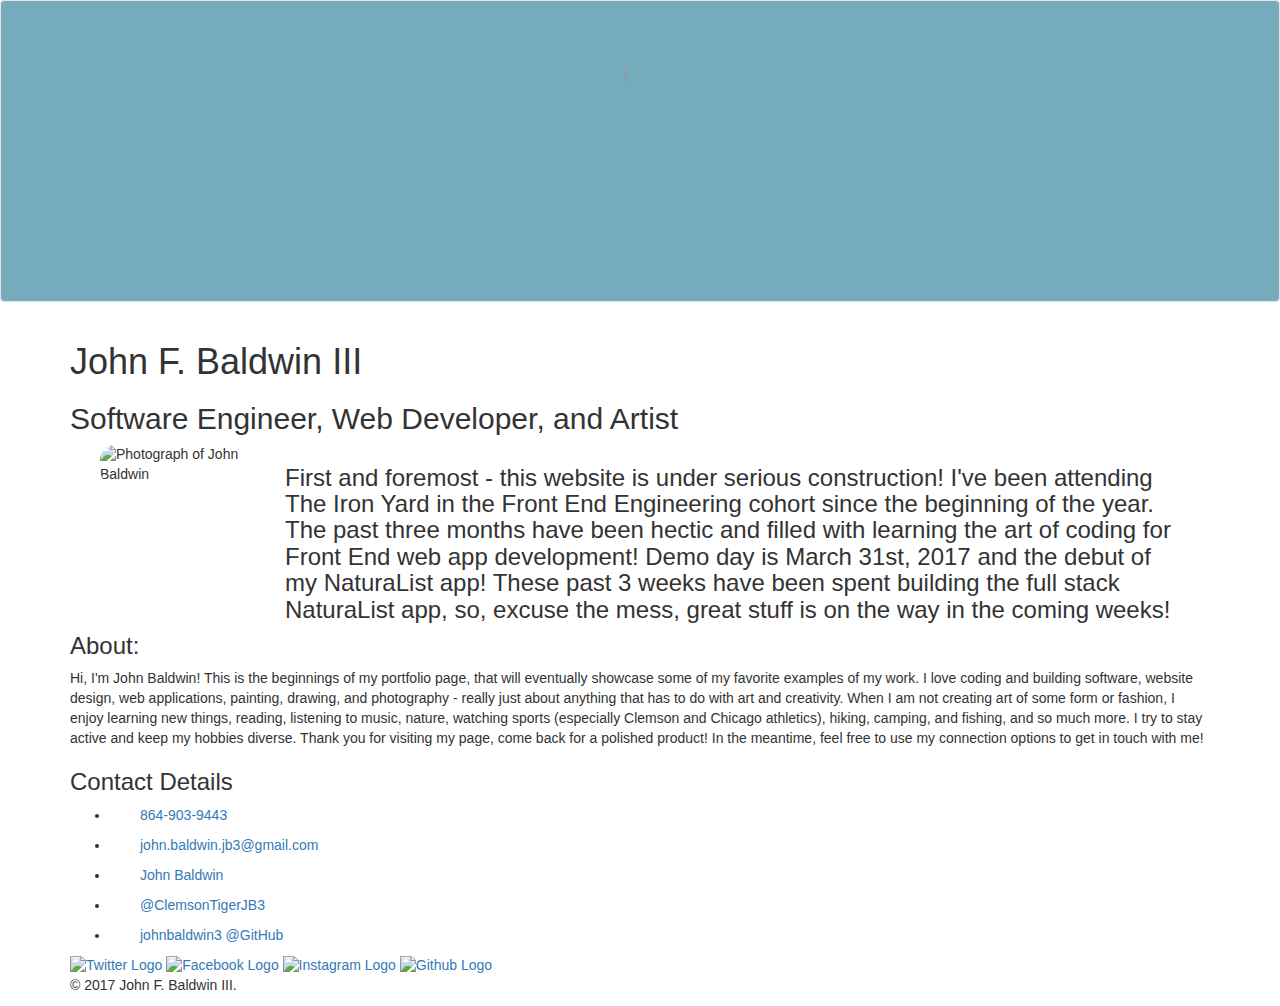
==== index.html @ 0a47da8f "publish: fixed title" ====
<!doctype html>
<html>
  <head>
    <meta charset="utf-8">
    <meta name="viewport" content="width=device-width, initial-scale=1, minimal-ui">
    <title>John F Baldwin III</title>
    <link rel="stylesheet" href="css/app.css">
  </head>
  <body>


      <nav class="navbar navbar-default" id="nav-bar-home">
        <div class="container-fluid">
          <!-- Brand and toggle get grouped for better mobile display -->
          <div class="navbar-header">
            <button type="button" class="navbar-toggle collapsed" data-toggle="collapse" data-target="#bs-example-navbar-collapse-1" aria-expanded="false">
              <span class="sr-only">Toggle navigation</span>
              <span class="icon-bar"></span>
              <span class="icon-bar"></span>
              <span class="icon-bar"></span>
            </button>
            <img id="logo-jb3" src="./images/716191JB3.png" class="navbar-brand" href="#"/>
          </div>

    <!-- Collect the nav links, forms, and other content for toggling -->
          <!-- <div class="collapse navbar-collapse" id="bs-example-navbar-collapse-1">
            <ul class="nav navbar-nav">
              <li class=""><a href="#">Link <span class="sr-only">(current)</span></a></li>
              <li><a href="#">Link</a></li>

            </ul>

            <ul class="nav navbar-nav navbar-right">
              <li><a href="#">Link</a></li>
              <li class="dropdown">
                <a href="#" class="dropdown-toggle" data-toggle="dropdown" role="button" aria-haspopup="true" aria-expanded="false">Dropdown <span class="caret"></span></a>
                <ul class="dropdown-menu">
                  <li><a href="#">Action</a></li>
                  <li><a href="#">Another action</a></li>
                  <li><a href="#">Something else here</a></li>
                  <li role="separator" class="divider"></li>
                  <li><a href="#">Separated link</a></li>
                </ul>
              </li>
            </ul>
          </div><!/.navbar-collapse -->
        </div><!-- /.container-fluid -->
      </nav>
      <div class="container">
      <header>
        <div id="logo">
          <h1>John F. Baldwin III</h1>
          <h2>Software Engineer, Web Developer, and Artist</h2>
        </div>
      </header>
      <div class="col-md-12">
        <div class="col-md-2">
          <img id="profile-pic" src="./images/john.jpg" alt="Photograph of John Baldwin" class="profile-photo">
        </div>
        <div class="col-md-10">
          <h3>First and foremost - this website is under serious construction! I've been attending The Iron Yard in the Front End Engineering cohort since the beginning of the year. The past three months have been hectic and filled with learning the art of coding for Front End web app development! Demo day is March 31st, 2017 and the debut of my NaturaList app! These past 3 weeks have been spent building the full stack NaturaList app, so, excuse the mess, great stuff is on the way in the coming weeks!</h3>
        </div>
      </div>
        <h3>About:</h3>
        <p> Hi, I'm John Baldwin! This is the beginnings of my portfolio page, that will eventually showcase some of my favorite examples of my work. I love coding and building software, website design, web applications, painting, drawing, and photography - really just about anything that has to do with art and creativity. When I am not creating art of some form or fashion, I enjoy learning new things, reading, listening to music, nature, watching sports (especially Clemson and Chicago athletics), hiking, camping, and fishing, and so much more. I try to stay active and keep my hobbies diverse. Thank you for visiting my page, come back for a polished product! In the meantime, feel free to use my connection options to get in touch with me!</p>

        <h3>Contact Details</h3>
           <ul class="contact-info">
              <li class="phone"> <a href="tel:864-903-9443">864-903-9443</a></li>
              <li class="mail"> <a href="mailto:john.baldwin.jb3@gmail.com">john.baldwin.jb3@gmail.com</a></li>
              <li class="facebook"> <a href="https://www.facebook.com/messages/john.baldwin3" target="_blank">John Baldwin</a> </li>
             <li class="twitter"> <a href="http://www.twitter.com/intent/tweet?screen_name=ClemsonTigerJB3" target="_blank">@ClemsonTigerJB3</a> </li>
             <li class="github">
               <a href="https://github.com/johnbaldwin3" target="_blank">johnbaldwin3 @GitHub</a>
             </li>
             </ul>


          <footer>
            <a href="https://twitter.com/ClemsonTigerJB3"><img src="./images/twitter-wrap.png" alt="Twitter Logo" class="social-icon"></a>
            <a href="https://www.facebook.com/john.baldwin3"><img src="./images/facebook-wrap.png" alt="Facebook Logo" class="social-icon"></a>
            <a href="https://www.instagram.com/clemsontigerjb3"><img src="./images/insta.png" alt="Instagram Logo" class="social-icon insta"></a>
            <a href="https://github.com/johnbaldwin3"><img src="./images/github-10-xxl.png" alt="Github Logo" class="social-icon insta"></a>
            <p>&copy; 2017 John F. Baldwin III.</p>
          </footer>

        </div>



    <script src="js/bundle.js"></script>
  </body>
</html>
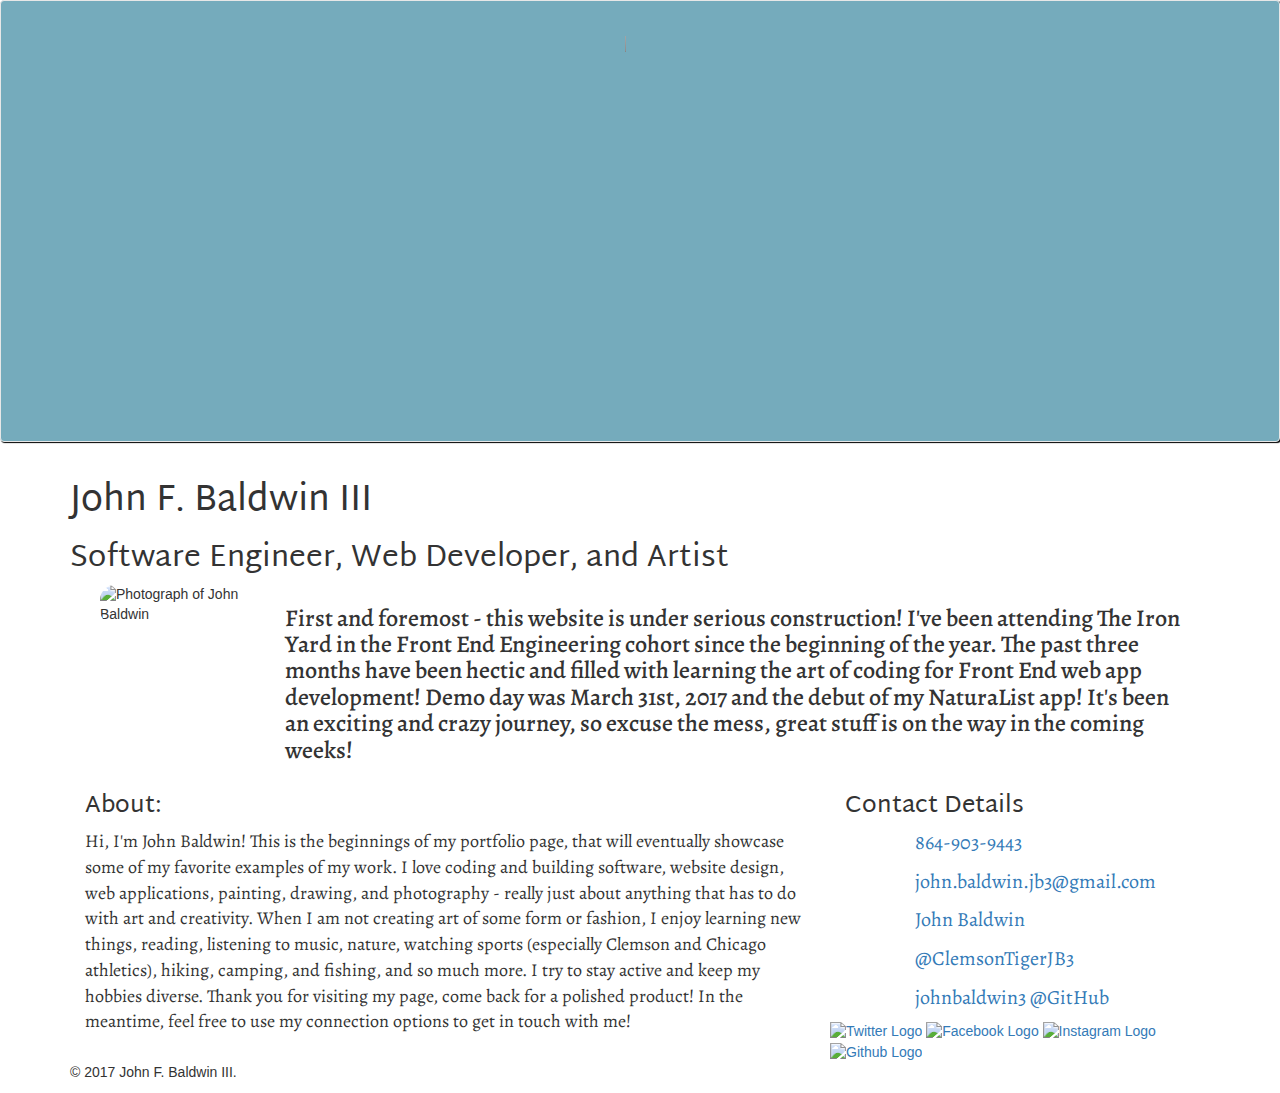
==== commit 124d5266: "publish: style" ====
--- a/index.html
+++ b/index.html
@@ -5,6 +5,11 @@
     <meta name="viewport" content="width=device-width, initial-scale=1, minimal-ui">
     <title>John F Baldwin III</title>
     <link rel="stylesheet" href="css/app.css">
+    <link href="https://fonts.googleapis.com/css?family=Alegreya|Martel+Sans|Muli" rel="stylesheet">
+    <link href="http://fonts.googleapis.com/icon?family=Material+Icons" rel="stylesheet">
+      <!--Import materialize.css-->
+      <link type="text/css" rel="stylesheet" href="css/materialize.min.css"  media="screen,projection"/>
+
   </head>
   <body>
 
@@ -19,7 +24,7 @@
               <span class="icon-bar"></span>
               <span class="icon-bar"></span>
             </button>
-            <img id="logo-jb3" src="./images/716191JB3.png" class="navbar-brand" href="#"/>
+            <img id="logo-jb3" src="./images/jb3dropshadow1.png" class="navbar-brand" href="#"/>
           </div>
 
     <!-- Collect the nav links, forms, and other content for toggling -->
@@ -49,8 +54,8 @@
       <div class="container">
       <header>
         <div id="logo">
-          <h1>John F. Baldwin III</h1>
-          <h2>Software Engineer, Web Developer, and Artist</h2>
+          <h1 class="name-header">John F. Baldwin III</h1>
+          <h2 class="developer">Software Engineer, Web Developer, and Artist</h2>
         </div>
       </header>
       <div class="col-md-12">
@@ -58,22 +63,27 @@
           <img id="profile-pic" src="./images/john.jpg" alt="Photograph of John Baldwin" class="profile-photo">
         </div>
         <div class="col-md-10">
-          <h3>First and foremost - this website is under serious construction! I've been attending The Iron Yard in the Front End Engineering cohort since the beginning of the year. The past three months have been hectic and filled with learning the art of coding for Front End web app development! Demo day is March 31st, 2017 and the debut of my NaturaList app! These past 3 weeks have been spent building the full stack NaturaList app, so, excuse the mess, great stuff is on the way in the coming weeks!</h3>
+          <h3 class="para">First and foremost - this website is under serious construction! I've been attending The Iron Yard in the Front End Engineering cohort since the beginning of the year. The past three months have been hectic and filled with learning the art of coding for Front End web app development! Demo day was March 31st, 2017 and the debut of my NaturaList app! It's been an exciting and crazy journey, so excuse the mess, great stuff is on the way in the coming weeks!</h3>
         </div>
       </div>
-        <h3>About:</h3>
-        <p> Hi, I'm John Baldwin! This is the beginnings of my portfolio page, that will eventually showcase some of my favorite examples of my work. I love coding and building software, website design, web applications, painting, drawing, and photography - really just about anything that has to do with art and creativity. When I am not creating art of some form or fashion, I enjoy learning new things, reading, listening to music, nature, watching sports (especially Clemson and Chicago athletics), hiking, camping, and fishing, and so much more. I try to stay active and keep my hobbies diverse. Thank you for visiting my page, come back for a polished product! In the meantime, feel free to use my connection options to get in touch with me!</p>
+      <div class="col-md-8">
+        <h3 class="about-header">About:</h3>
+        <p class="para1"> Hi, I'm John Baldwin! This is the beginnings of my portfolio page, that will eventually showcase some of my favorite examples of my work. I love coding and building software, website design, web applications, painting, drawing, and photography - really just about anything that has to do with art and creativity. When I am not creating art of some form or fashion, I enjoy learning new things, reading, listening to music, nature, watching sports (especially Clemson and Chicago athletics), hiking, camping, and fishing, and so much more. I try to stay active and keep my hobbies diverse. Thank you for visiting my page, come back for a polished product! In the meantime, feel free to use my connection options to get in touch with me!</p>
+      </div>
 
-        <h3>Contact Details</h3>
+      <div class="col-md-4">
+        <h3 class="about-header">Contact Details</h3>
            <ul class="contact-info">
-              <li class="phone"> <a href="tel:864-903-9443">864-903-9443</a></li>
-              <li class="mail"> <a href="mailto:john.baldwin.jb3@gmail.com">john.baldwin.jb3@gmail.com</a></li>
-              <li class="facebook"> <a href="https://www.facebook.com/messages/john.baldwin3" target="_blank">John Baldwin</a> </li>
-             <li class="twitter"> <a href="http://www.twitter.com/intent/tweet?screen_name=ClemsonTigerJB3" target="_blank">@ClemsonTigerJB3</a> </li>
-             <li class="github">
+              <li class="phone contact"> <a href="tel:864-903-9443">864-903-9443</a></li>
+              <li class="mail contact"> <a href="mailto:john.baldwin.jb3@gmail.com">john.baldwin.jb3@gmail.com</a></li>
+              <li class="facebook contact"> <a href="https://www.facebook.com/messages/john.baldwin3" target="_blank">John Baldwin</a> </li>
+             <li class="twitter contact"> <a href="http://www.twitter.com/intent/tweet?screen_name=ClemsonTigerJB3" target="_blank">@ClemsonTigerJB3</a> </li>
+             <li class="github contact">
                <a href="https://github.com/johnbaldwin3" target="_blank">johnbaldwin3 @GitHub</a>
              </li>
              </ul>
+
+      </div>
 
 
           <footer>
@@ -87,7 +97,8 @@
         </div>
 
 
-
+    <script type="text/javascript" src="https://code.jquery.com/jquery-2.1.1.min.js"></script>
+    <script type="text/javascript" src="js/materialize.min.js"></script>
     <script src="js/bundle.js"></script>
   </body>
 </html>
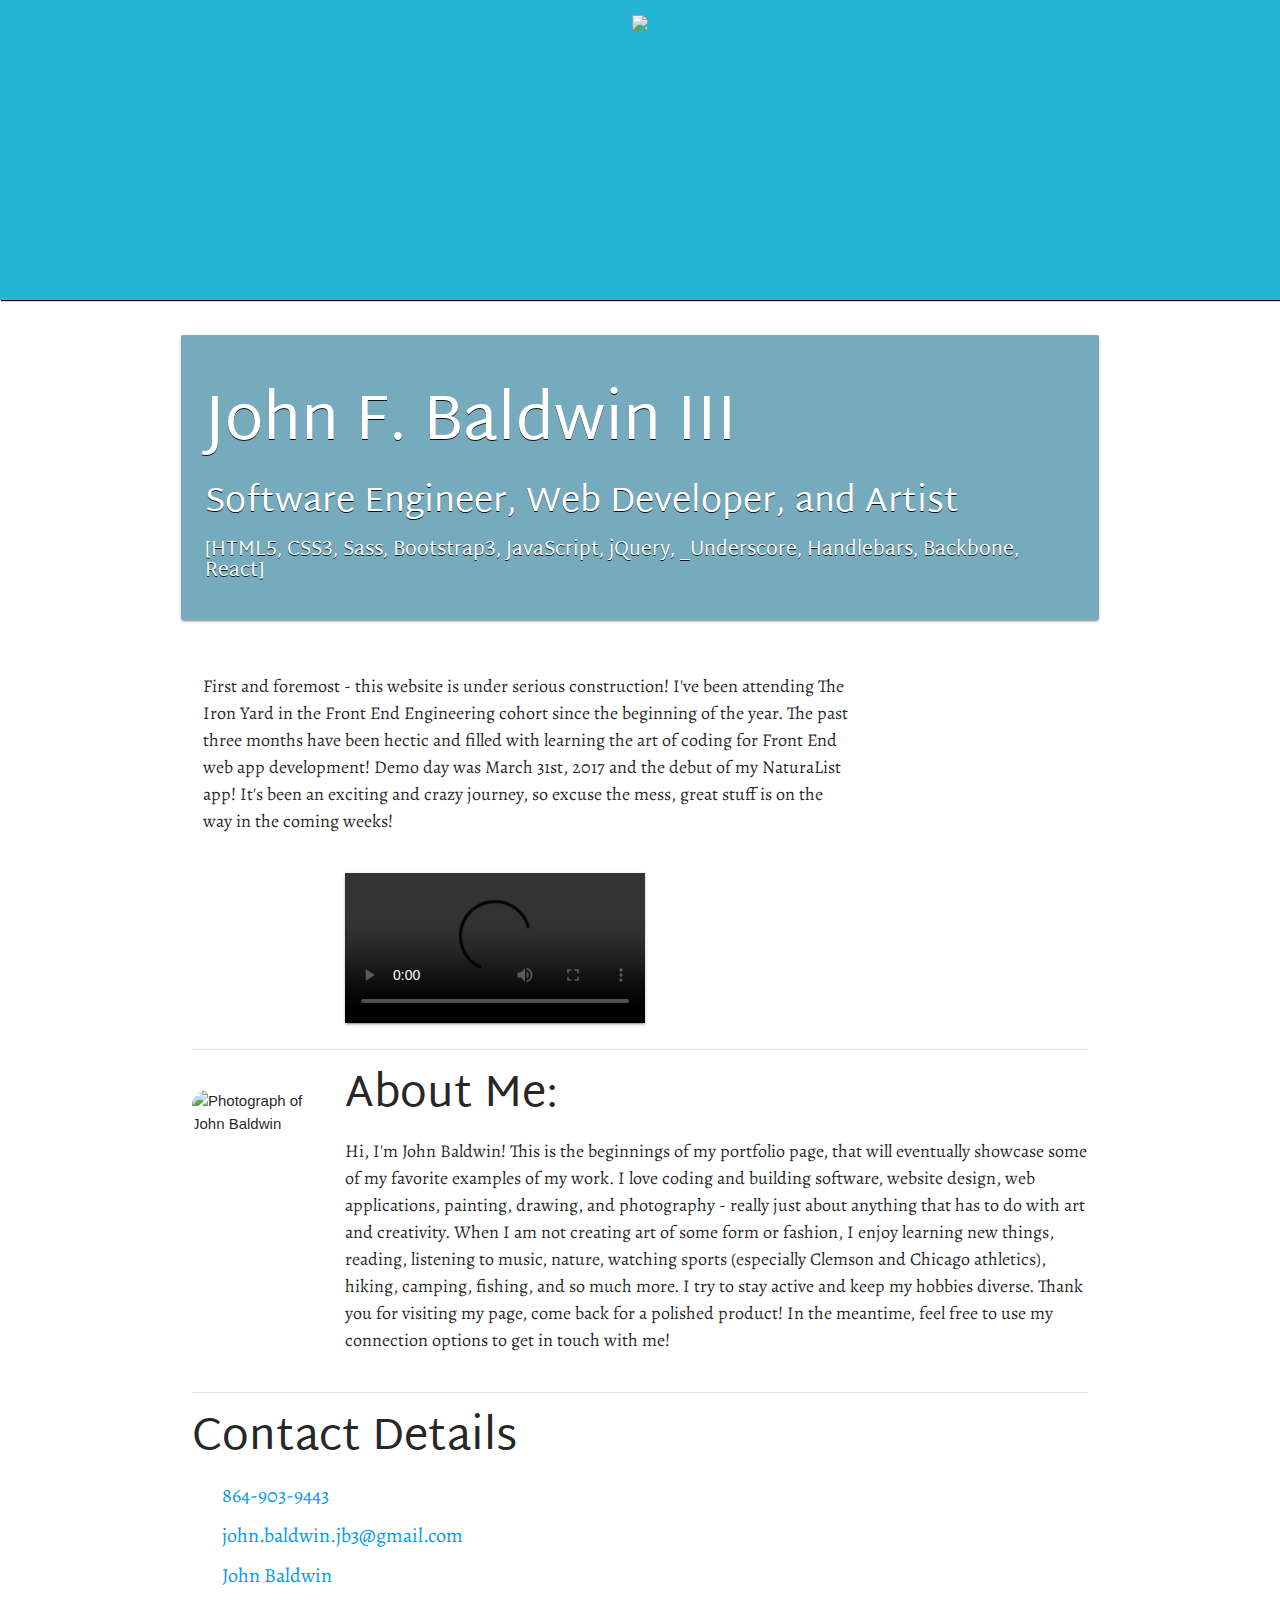
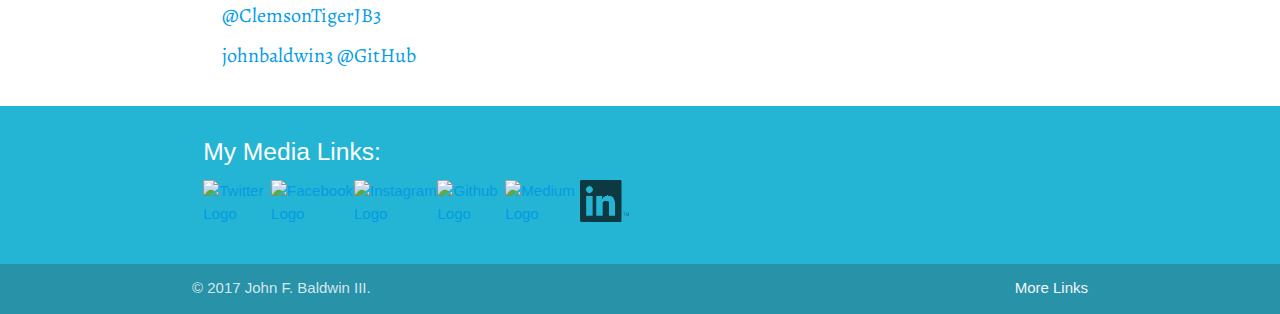
==== commit e7d6fda7: "publish: added video, styled" ====
--- a/index.html
+++ b/index.html
@@ -12,71 +12,78 @@
 
   </head>
   <body>
+    <nav id="nav-bar-home" class="extended-nav ">
+      <div class="nav-wrapper">
+        <a href="#" class="brand-logo center"><img id="logo-jb3" src="./images/jb3dropshadow2.png" /></a>
+      </div>
+    </nav>
+
+      <div class="container ">
+        <div class="col s12">
+          <div class="row">
+      <header>
+        <div id="logo" class="card-panel z-depth-1">
+          <h1 class="name-header">John F. Baldwin III</h1>
+          <h3 class="developer">Software Engineer, Web Developer, and Artist</h3>
+          <h4 class="langs">[HTML5,  CSS3,  Sass,  Bootstrap3,  JavaScript,  jQuery,  _Underscore, Handlebars, Backbone,  React]</h4>
+        </div>
+
+      </header>
+        </div>
+        </div>
+        </div>
+        <div class="container">
+        <div class="row">
+        <div class="col s12">
+
+          <p class="para col s9">First and foremost - this website is under serious construction! I've been attending The Iron Yard in the Front End Engineering cohort since the beginning of the year. The past three months have been hectic and filled with learning the art of coding for Front End web app development! Demo day was March 31st, 2017 and the debut of my NaturaList app! It's been an exciting and crazy journey, so excuse the mess, great stuff is on the way in the coming weeks!</p>
+          <div class="col s3 valign-wrapper">
+            <img  id="construction" src="./images/AdobeStock_90616113.jpeg" alt="">
+          </div>
+        </div>
+        </div>
+
+        <div class="row">
+        <div class="">
+          <div class="col s8 offset-s2">
+          <video class="responsive-video z-depth-1" controls>
+            <source src="./images/naturalist.mp4" type="video/mp4">
+          </video>
+          </div>
+
+        </div>
+        </div>
 
 
-      <nav class="navbar navbar-default" id="nav-bar-home">
-        <div class="container-fluid">
-          <!-- Brand and toggle get grouped for better mobile display -->
-          <div class="navbar-header">
-            <button type="button" class="navbar-toggle collapsed" data-toggle="collapse" data-target="#bs-example-navbar-collapse-1" aria-expanded="false">
-              <span class="sr-only">Toggle navigation</span>
-              <span class="icon-bar"></span>
-              <span class="icon-bar"></span>
-              <span class="icon-bar"></span>
-            </button>
-            <img id="logo-jb3" src="./images/jb3dropshadow1.png" class="navbar-brand" href="#"/>
+
+
+
+      <div class="divider"></div>
+  </div>
+
+      <div class="container valign-wrapper">
+      <div class="col s12">
+        <div class="row">
+          <div class="col s2  ">
+            <img id="profile-pic" src="./images/john.jpg" alt="Photograph of John Baldwin" class="profile-photo">
           </div>
+        <div class="col s10">
+        <h3 class="about-header">About Me:</h3>
+        <p class="para1"> Hi, I'm John Baldwin! This is the beginnings of my portfolio page, that will eventually showcase some of my favorite examples of my work. I love coding and building software, website design, web applications, painting, drawing, and photography - really just about anything that has to do with art and creativity. When I am not creating art of some form or fashion, I enjoy learning new things, reading, listening to music, nature, watching sports (especially Clemson and Chicago athletics), hiking, camping, fishing, and so much more. I try to stay active and keep my hobbies diverse. Thank you for visiting my page, come back for a polished product! In the meantime, feel free to use my connection options to get in touch with me!</p>
+      </div>
+    </div>
+    <div class="divider"></div>
+    </div>
 
-    <!-- Collect the nav links, forms, and other content for toggling -->
-          <!-- <div class="collapse navbar-collapse" id="bs-example-navbar-collapse-1">
-            <ul class="nav navbar-nav">
-              <li class=""><a href="#">Link <span class="sr-only">(current)</span></a></li>
-              <li><a href="#">Link</a></li>
-
-            </ul>
-
-            <ul class="nav navbar-nav navbar-right">
-              <li><a href="#">Link</a></li>
-              <li class="dropdown">
-                <a href="#" class="dropdown-toggle" data-toggle="dropdown" role="button" aria-haspopup="true" aria-expanded="false">Dropdown <span class="caret"></span></a>
-                <ul class="dropdown-menu">
-                  <li><a href="#">Action</a></li>
-                  <li><a href="#">Another action</a></li>
-                  <li><a href="#">Something else here</a></li>
-                  <li role="separator" class="divider"></li>
-                  <li><a href="#">Separated link</a></li>
-                </ul>
-              </li>
-            </ul>
-          </div><!/.navbar-collapse -->
-        </div><!-- /.container-fluid -->
-      </nav>
-      <div class="container">
-      <header>
-        <div id="logo">
-          <h1 class="name-header">John F. Baldwin III</h1>
-          <h2 class="developer">Software Engineer, Web Developer, and Artist</h2>
-        </div>
-      </header>
-      <div class="col-md-12">
-        <div class="col-md-2">
-          <img id="profile-pic" src="./images/john.jpg" alt="Photograph of John Baldwin" class="profile-photo">
-        </div>
-        <div class="col-md-10">
-          <h3 class="para">First and foremost - this website is under serious construction! I've been attending The Iron Yard in the Front End Engineering cohort since the beginning of the year. The past three months have been hectic and filled with learning the art of coding for Front End web app development! Demo day was March 31st, 2017 and the debut of my NaturaList app! It's been an exciting and crazy journey, so excuse the mess, great stuff is on the way in the coming weeks!</h3>
-        </div>
-      </div>
-      <div class="col-md-8">
-        <h3 class="about-header">About:</h3>
-        <p class="para1"> Hi, I'm John Baldwin! This is the beginnings of my portfolio page, that will eventually showcase some of my favorite examples of my work. I love coding and building software, website design, web applications, painting, drawing, and photography - really just about anything that has to do with art and creativity. When I am not creating art of some form or fashion, I enjoy learning new things, reading, listening to music, nature, watching sports (especially Clemson and Chicago athletics), hiking, camping, and fishing, and so much more. I try to stay active and keep my hobbies diverse. Thank you for visiting my page, come back for a polished product! In the meantime, feel free to use my connection options to get in touch with me!</p>
-      </div>
-
-      <div class="col-md-4">
+    </div>
+    <div class="container">
+      <div class="row">
+      <div class="col s6">
         <h3 class="about-header">Contact Details</h3>
            <ul class="contact-info">
               <li class="phone contact"> <a href="tel:864-903-9443">864-903-9443</a></li>
               <li class="mail contact"> <a href="mailto:john.baldwin.jb3@gmail.com">john.baldwin.jb3@gmail.com</a></li>
-              <li class="facebook contact"> <a href="https://www.facebook.com/messages/john.baldwin3" target="_blank">John Baldwin</a> </li>
+              <li class="facebook contact"> <a href="https://www.facebook.com/john.baldwin3" target="_blank">John Baldwin</a> </li>
              <li class="twitter contact"> <a href="http://www.twitter.com/intent/tweet?screen_name=ClemsonTigerJB3" target="_blank">@ClemsonTigerJB3</a> </li>
              <li class="github contact">
                <a href="https://github.com/johnbaldwin3" target="_blank">johnbaldwin3 @GitHub</a>
@@ -85,16 +92,56 @@
 
       </div>
 
+  </div>
+  <!-- <div class="row">
+    <div class="col s6">
+      <div class="carousel">
+        <a class="carousel-item" href="#one!"><img src="https://unsplash.it/250"></a>
+        <a class="carousel-item" href="#two!"><img src="https://unsplash.it/251"></a>
+        <a class="carousel-item" href="#three!"><img src="https://unsplash.it/252"></a>
+        <a class="carousel-item" href="#four!"><img src="https://unsplash.it/253"></a>
+        <a class="carousel-item" href="#five!"><img src="https://unsplash.it/254"></a>
+      </div>
+    </div>
+  </div> -->
+  </div>
+          <footer>
 
-          <footer>
-            <a href="https://twitter.com/ClemsonTigerJB3"><img src="./images/twitter-wrap.png" alt="Twitter Logo" class="social-icon"></a>
-            <a href="https://www.facebook.com/john.baldwin3"><img src="./images/facebook-wrap.png" alt="Facebook Logo" class="social-icon"></a>
-            <a href="https://www.instagram.com/clemsontigerjb3"><img src="./images/insta.png" alt="Instagram Logo" class="social-icon insta"></a>
-            <a href="https://github.com/johnbaldwin3"><img src="./images/github-10-xxl.png" alt="Github Logo" class="social-icon insta"></a>
-            <p>&copy; 2017 John F. Baldwin III.</p>
+
+
+
+
+          </footer>
+          <footer class="page-footer">
+
+              <div class="row">
+                <div class="">
+                  <!-- <h5 class="white-text">Footer Content</h5> -->
+                  <!-- <p class="grey-text text-lighten-4">You can use rows and columns here to organize your footer content.</p> -->
+                </div>
+                <div class="container">
+                <div class="col s6">
+                  <h5 class="white-text">My Media Links:</h5>
+                  <ul class="social-linkers">
+                    <li><a href="https://twitter.com/ClemsonTigerJB3"><img src="./images/t-twitter.png" alt="Twitter Logo" class="social-icon"></a></li>
+                    <li><a href="https://www.facebook.com/john.baldwin3"><img src="./images/t-facebook.png" alt="Facebook Logo" class="social-icon"></a></li>
+                    <li><a href="https://www.instagram.com/clemsontigerjb3"><img id="insta" src="./images/t-insta.png" alt="Instagram Logo" class="social-icon insta"></a></li>
+                    <li><a href="https://github.com/johnbaldwin3"><img src="./images/t-github.png" alt="Github Logo" class="social-icon github"></a></li>
+                    <li><a href="https://medium.com/@johnbaldwin"><img src="./images/t-medium-take4.png" alt="Medium Logo" class="social-icon medium"></a></li>
+                    <li><a href="https://www.linkedin.com/in/john-baldwin-iii-41339b99/"><img src="./images/t-linkedin.png" alt="LinkedIn Logo" class="social-icon linked"></a></li>
+                  </ul>
+                </div>
+                </div>
+              </div>
+
+            <div class="footer-copyright">
+              <div class="container">
+              &copy; 2017 John F. Baldwin III.
+              <a class="grey-text text-lighten-4 right" href="#!">More Links</a>
+              </div>
+            </div>
           </footer>
 
-        </div>
 
 
     <script type="text/javascript" src="https://code.jquery.com/jquery-2.1.1.min.js"></script>
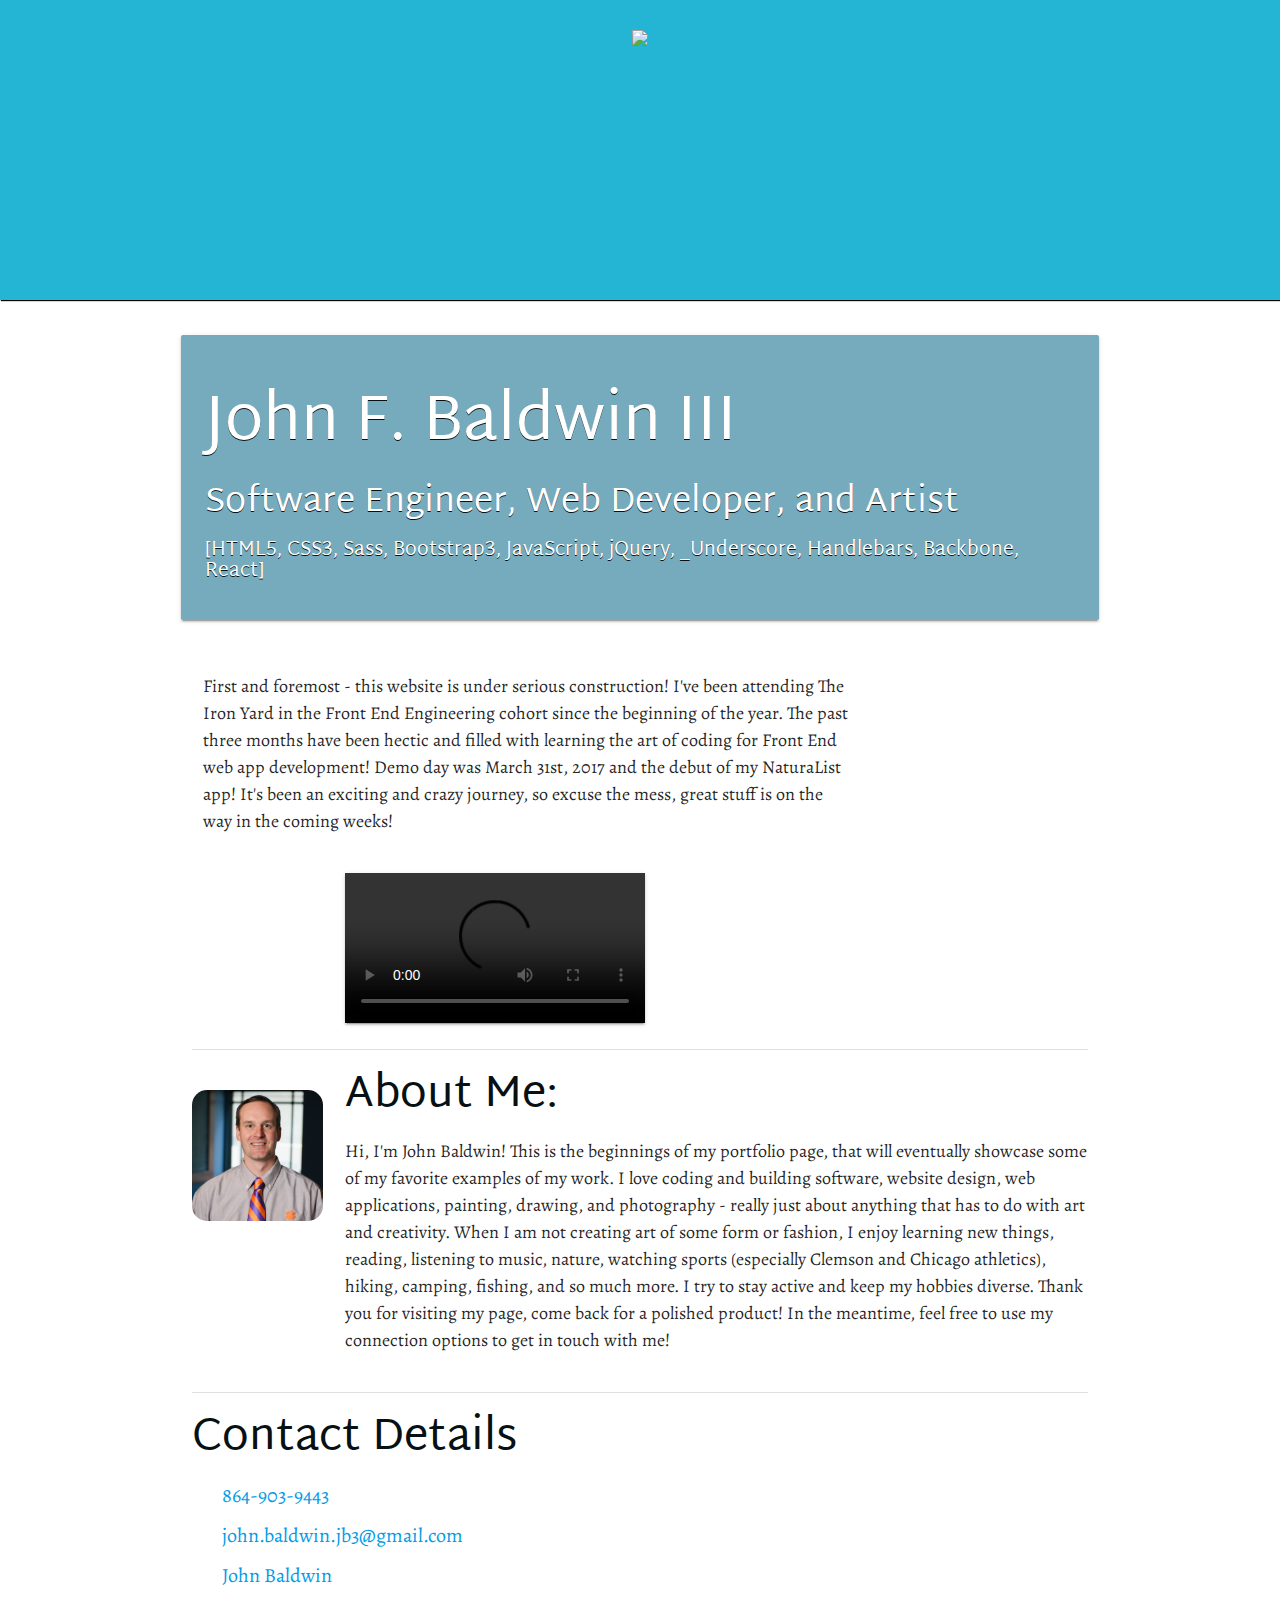
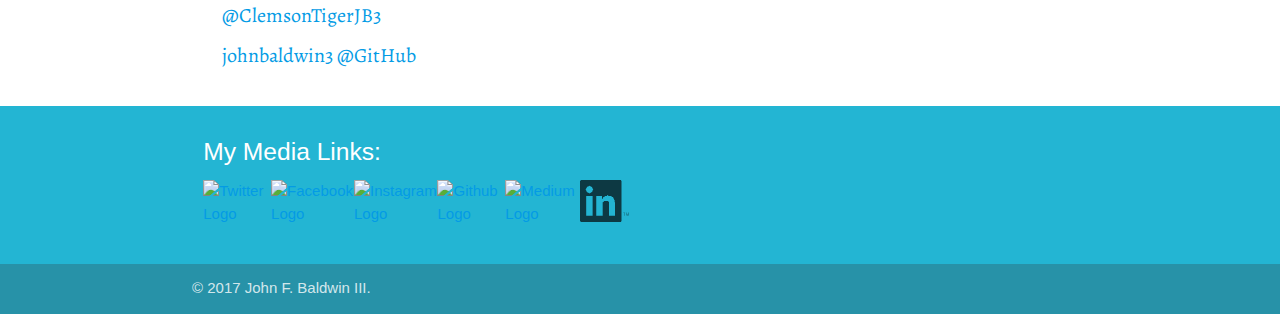
==== commit f1c41657: "publish: added prof pic" ====
--- a/index.html
+++ b/index.html
@@ -65,7 +65,7 @@
       <div class="col s12">
         <div class="row">
           <div class="col s2  ">
-            <img id="profile-pic" src="./images/john.jpg" alt="Photograph of John Baldwin" class="profile-photo">
+            <img id="profile-pic" src="./images/jbaldwin3.jpg" alt="Photograph of John Baldwin" class="profile-photo">
           </div>
         <div class="col s10">
         <h3 class="about-header">About Me:</h3>
@@ -137,7 +137,7 @@
             <div class="footer-copyright">
               <div class="container">
               &copy; 2017 John F. Baldwin III.
-              <a class="grey-text text-lighten-4 right" href="#!">More Links</a>
+              <!-- <a class="grey-text text-lighten-4 right" href="#!">More Links</a> -->
               </div>
             </div>
           </footer>
